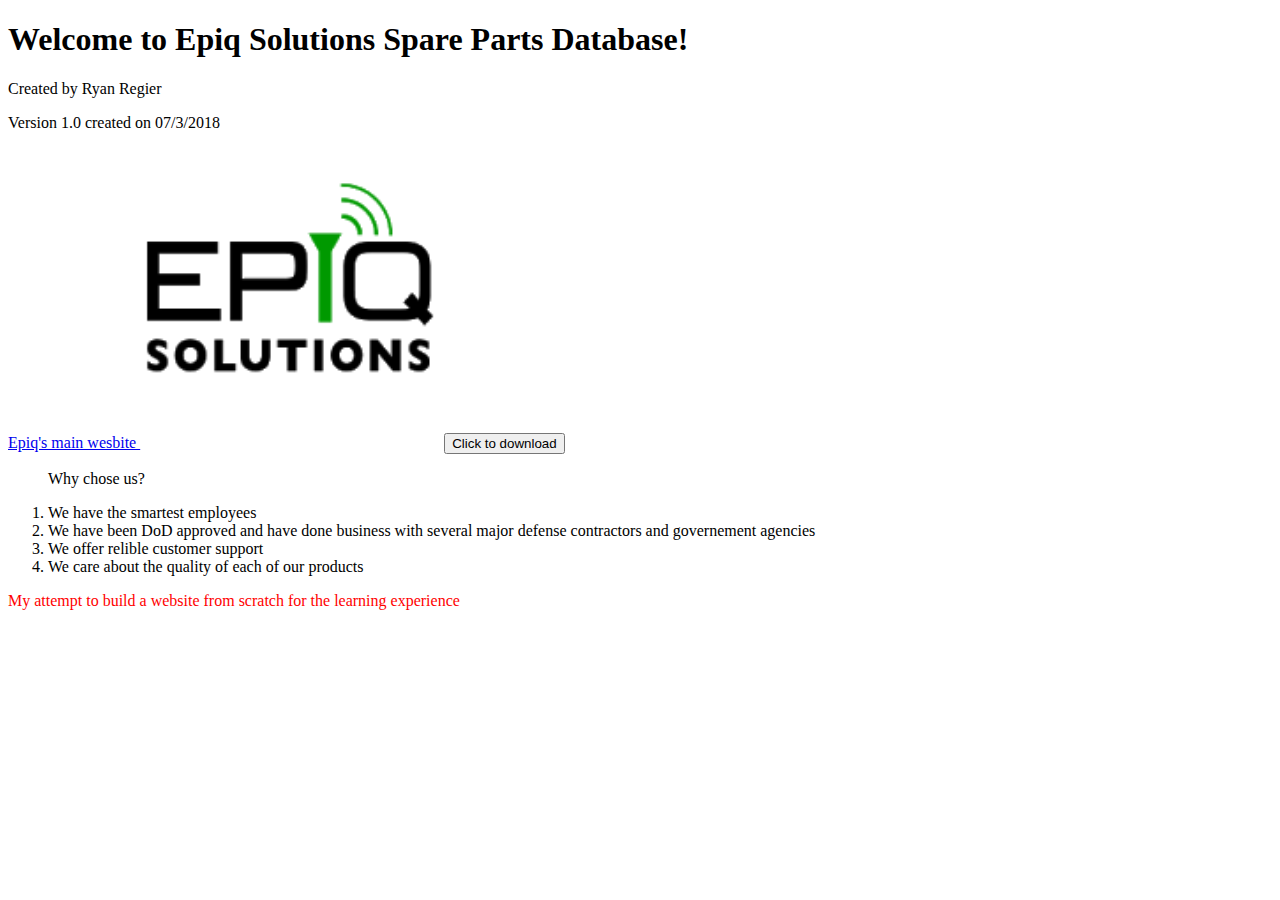
==== DB Website/index.html @ 93c5c07b "Add files via upload" ====
<!DOCTYPE html>
<html lang = "en-US">
<head>
<title>Spare Parts Database</title>
</head>
<body>

<h1><strong>Welcome to Epiq Solutions Spare Parts Database!</h1></strong>
<p>Created by Ryan Regier</p>
<p> Version 1.0 created on 07/3/2018 </p>
<a href = "https://www.epiqsolutions.com"> Epiq's main wesbite </a>
<img src="Epiq.png" alt="epiqsolutions.com" width="300" height="300">
<button>Click to download</button>
<ol>
	<p> Why chose us? </p>
	<li> We have the smartest employees </li>
	<li> We have been DoD approved and have done business with several major defense contractors and governement agencies </li>
	<li> We offer relible customer support </li>
	<li> We care about the quality of each of our products </li>
</ol>
<p style="color:red">My attempt to build a website from scratch for the learning experience</p>
</body>
</html>
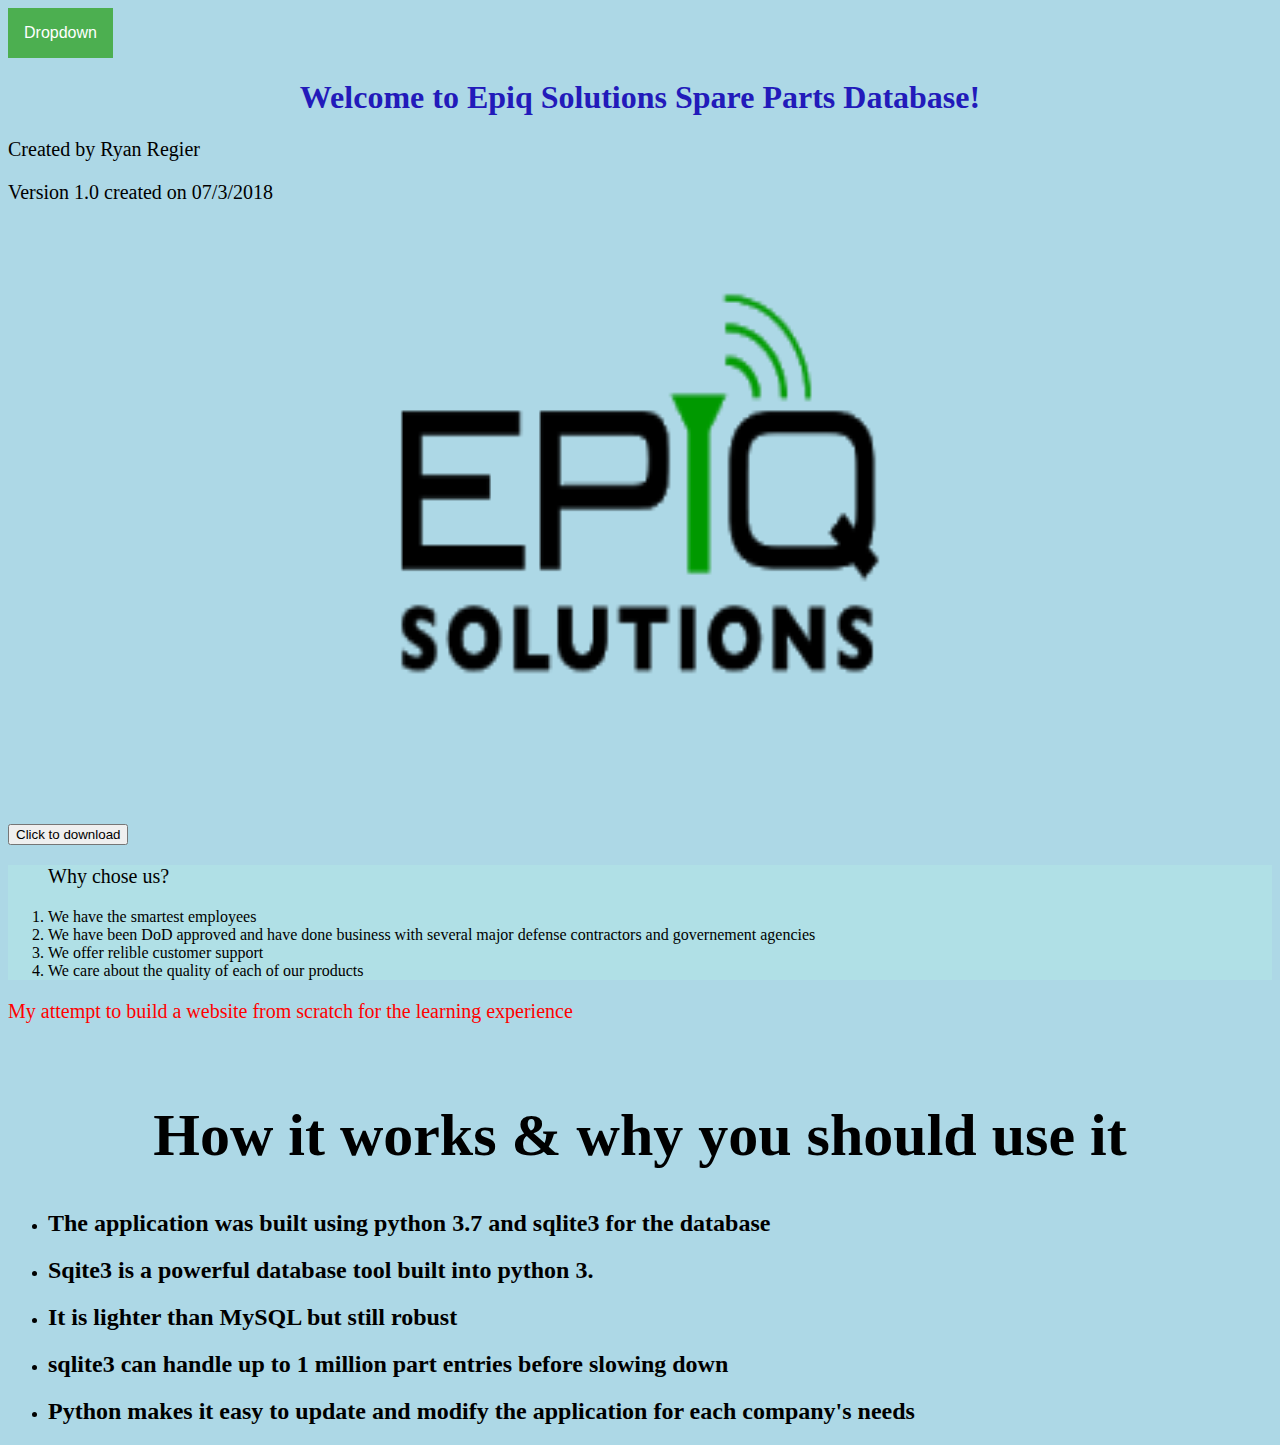
==== commit ba0b7f1d: "Add files via upload" ====
--- a/DB Website/index.html
+++ b/DB Website/index.html
@@ -2,16 +2,93 @@
 <html lang = "en-US">
 <head>
 <title>Spare Parts Database</title>
+<link rel="stylesheet" href="style.css">
+<meta charset="UTF-8">
 </head>
 <body>
+<style>
+	/* width */
+::-webkit-scrollbar {
+    width: 20px;
+}
 
-<h1><strong>Welcome to Epiq Solutions Spare Parts Database!</h1></strong>
-<p>Created by Ryan Regier</p>
+/* Track */
+::-webkit-scrollbar-track {
+    box-shadow: inset 0 0 5px grey; 
+    border-radius: 10px;
+}
+
+/* Handle */
+::-webkit-scrollbar-thumb {
+    background: red; 
+    border-radius: 10px;
+}
+</style>
+<style>
+/* Style The Dropdown Button */
+.dropbtn {
+    background-color: #4CAF50;
+    color: white;
+    padding: 16px;
+    font-size: 16px;
+    border: none;
+    cursor: pointer;
+}
+
+/* The container <div> - needed to position the dropdown content */
+.dropdown {
+    position: relative;
+    display: inline-block;
+}
+
+/* Dropdown Content (Hidden by Default) */
+.dropdown-content {
+    display: none;
+    position: absolute;
+    background-color: #f9f9f9;
+    min-width: 160px;
+    box-shadow: 0px 8px 16px 0px rgba(0,0,0,0.2);
+    z-index: 1;
+}
+
+/* Links inside the dropdown */
+.dropdown-content a {
+    color: black;
+    padding: 12px 16px;
+    text-decoration: none;
+    display: block;
+}
+
+/* Change color of dropdown links on hover */
+.dropdown-content a:hover {background-color: #f1f1f1}
+
+/* Show the dropdown menu on hover */
+.dropdown:hover .dropdown-content {
+    display: block;
+}
+
+/* Change the background color of the dropdown button when the dropdown content is shown */
+.dropdown:hover .dropbtn {
+    background-color: #3e8e41;
+}
+</style>
+
+<div class="dropdown">
+  <button class="dropbtn">Dropdown</button>
+  <div class="dropdown-content">
+	<a href="index.html">Home</a>
+    <a href="https://www.epiqsolutions.com">Epiq's Website</a>
+	<a href="download.html">Download</a>
+    <a href="about.html">About Me</a>
+    <a href="contact.html">Contact Me</a>
+  </div>
+</div>
+<h1 style="color:#221aba;font-family:verdana;text-align:center;"><strong>Welcome to Epiq Solutions Spare Parts Database!</h1></strong>
+<p>Created by Ryan Regier</p> 
 <p> Version 1.0 created on 07/3/2018 </p>
-<a href = "https://www.epiqsolutions.com"> Epiq's main wesbite </a>
-<img src="Epiq.png" alt="epiqsolutions.com" width="300" height="300">
+<img src="Epiq.png" alt="epiqsolutions.com" width="500" height="600" class="mainImage">
 <button>Click to download</button>
-<ol>
+<ol style="background-color: powderblue;">
 	<p> Why chose us? </p>
 	<li> We have the smartest employees </li>
 	<li> We have been DoD approved and have done business with several major defense contractors and governement agencies </li>
@@ -19,5 +96,14 @@
 	<li> We care about the quality of each of our products </li>
 </ol>
 <p style="color:red">My attempt to build a website from scratch for the learning experience</p>
+<br>
+<h1 style="font-size:60px;">How it works & why you should use it</h1>
+<ul>
+	<li><h2> The application was built using python 3.7 and sqlite3 for the database </h2></li>
+	<li><h2> Sqite3 is a powerful database tool built into python 3. </h2></li>
+	<li><h2> It is lighter than MySQL but still robust </h2></li>
+	<li><h2> sqlite3 can handle up to 1 million part entries before slowing down </h2></li>
+	<li><h2> Python makes it easy to update and modify the application for each company's needs </h2></li>
+</ul>
 </body>
 </html>--- a/DB Website/style.css
+++ b/DB Website/style.css
@@ -0,0 +1,19 @@
+body {
+    background-color: lightblue;
+}
+
+h1 {
+    color: black;
+    text-align: center;
+}
+
+p {
+    font-family: verdana;
+    font-size: 20px;
+}
+
+.mainImage {
+	display: block;
+	margin-left: auto;
+    margin-right: auto;
+}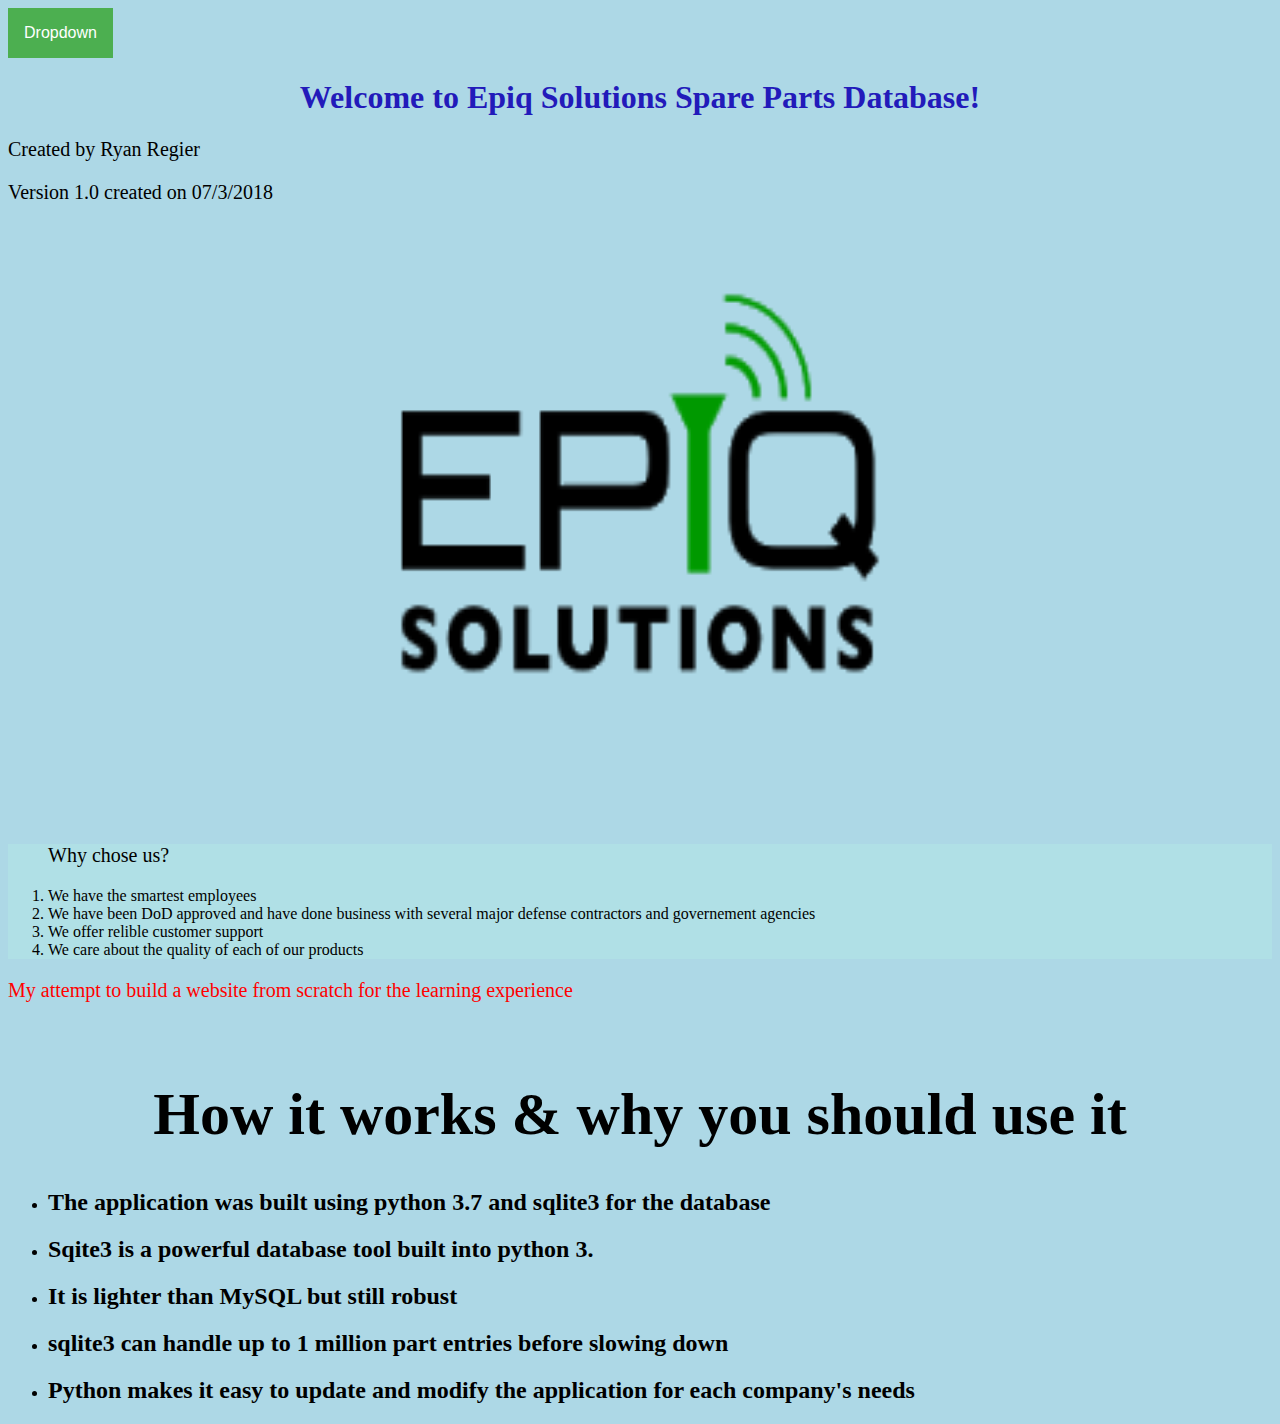
==== commit d5a9a439: "Added false front login page" ====
--- a/DB Website/index.html
+++ b/DB Website/index.html
@@ -20,7 +20,7 @@
 
 /* Handle */
 ::-webkit-scrollbar-thumb {
-    background: red; 
+    background: black; 
     border-radius: 10px;
 }
 </style>
@@ -78,6 +78,7 @@
   <div class="dropdown-content">
 	<a href="index.html">Home</a>
     <a href="https://www.epiqsolutions.com">Epiq's Website</a>
+	<a href="trackers.html">Trackers</a>
 	<a href="download.html">Download</a>
     <a href="about.html">About Me</a>
     <a href="contact.html">Contact Me</a>
@@ -87,7 +88,7 @@
 <p>Created by Ryan Regier</p> 
 <p> Version 1.0 created on 07/3/2018 </p>
 <img src="Epiq.png" alt="epiqsolutions.com" width="500" height="600" class="mainImage">
-<button>Click to download</button>
+
 <ol style="background-color: powderblue;">
 	<p> Why chose us? </p>
 	<li> We have the smartest employees </li>
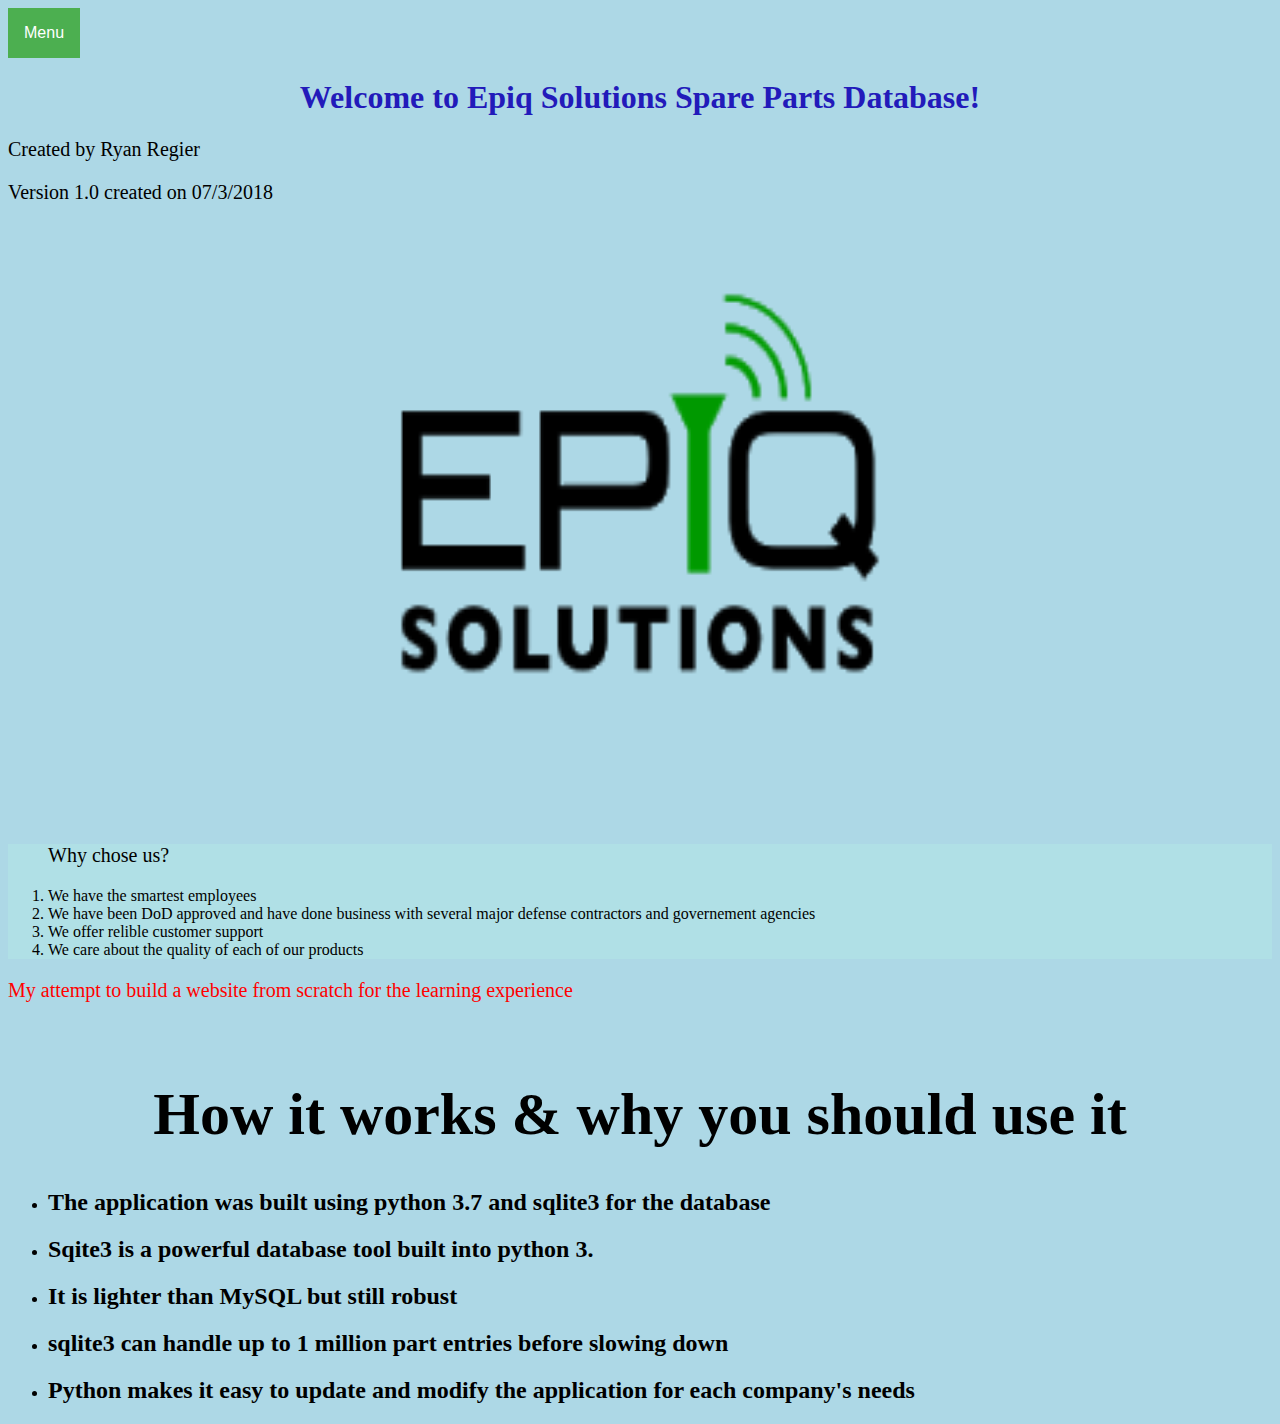
==== commit ea444232: "Slight updates to front-end" ====
--- a/DB Website/index.html
+++ b/DB Website/index.html
@@ -74,7 +74,7 @@
 </style>
 
 <div class="dropdown">
-  <button class="dropbtn">Dropdown</button>
+  <button class="dropbtn">Menu</button>
   <div class="dropdown-content">
 	<a href="index.html">Home</a>
     <a href="https://www.epiqsolutions.com">Epiq's Website</a>
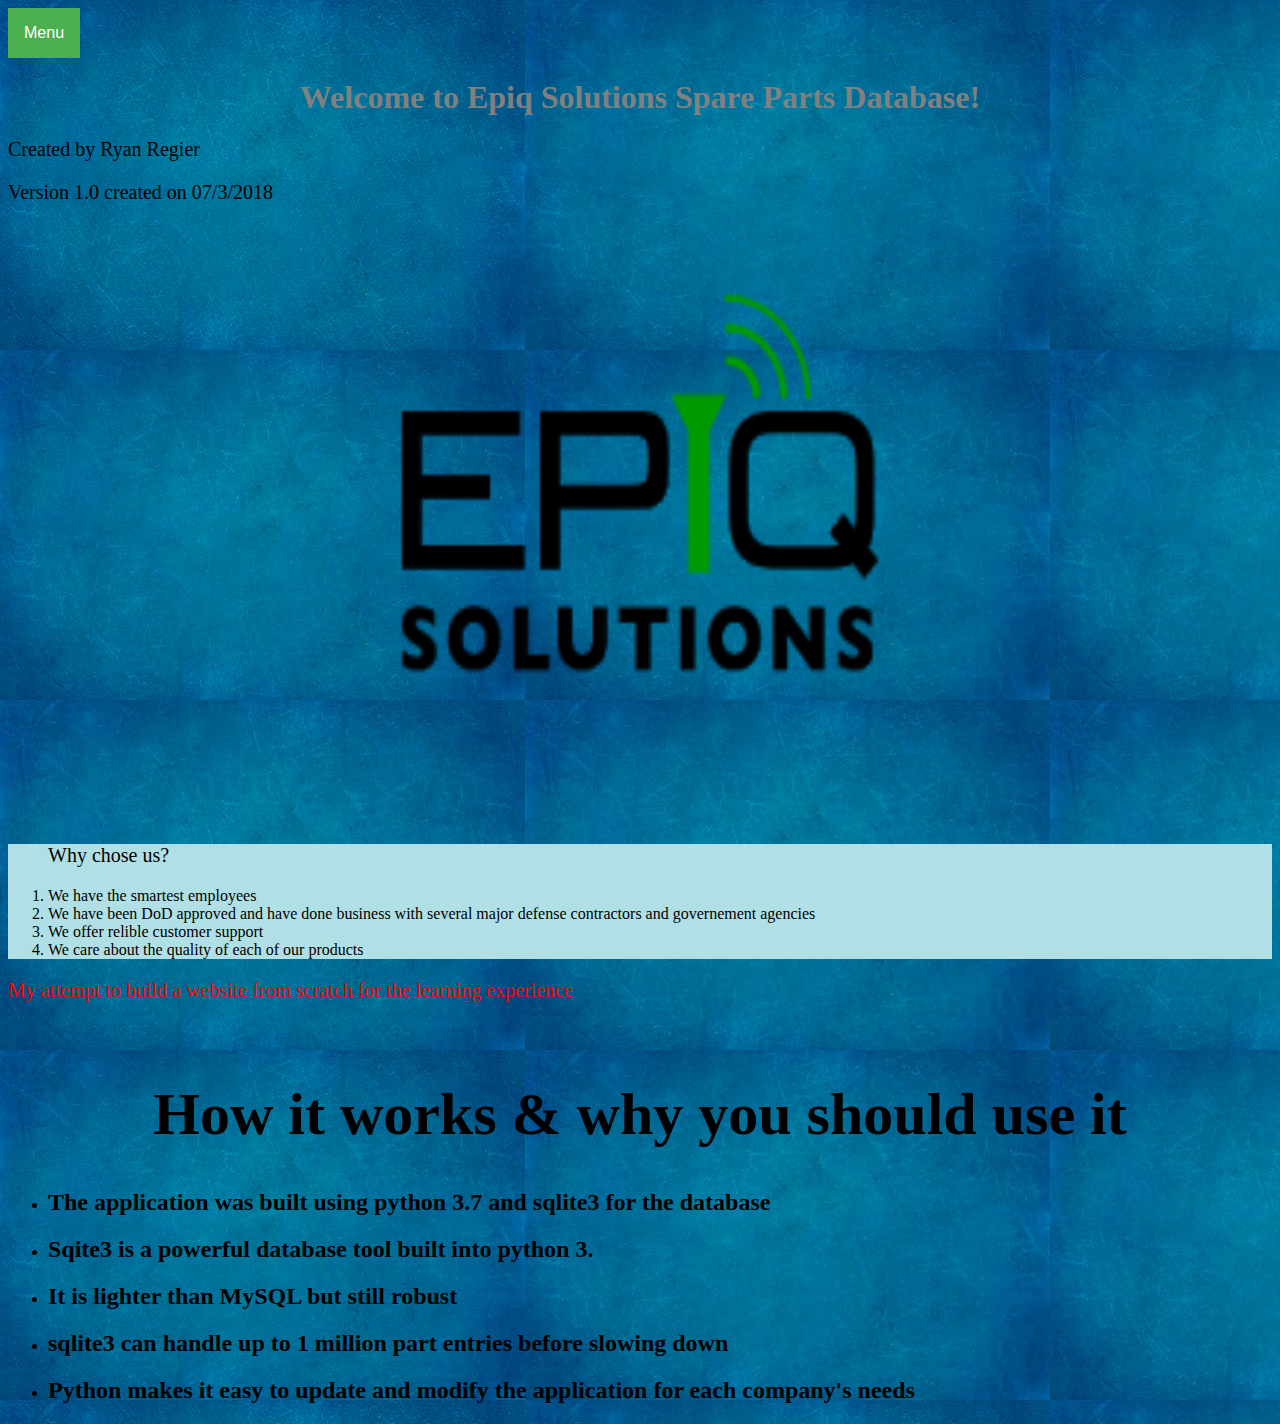
==== commit b2c7e5fe: "Add files via upload" ====
--- a/DB Website/index.html
+++ b/DB Website/index.html
@@ -84,7 +84,7 @@
     <a href="contact.html">Contact Me</a>
   </div>
 </div>
-<h1 style="color:#221aba;font-family:verdana;text-align:center;"><strong>Welcome to Epiq Solutions Spare Parts Database!</h1></strong>
+<h1 style="color:grey;font-family:verdana;text-align:center;"><strong>Welcome to Epiq Solutions Spare Parts Database!</h1></strong>
 <p>Created by Ryan Regier</p> 
 <p> Version 1.0 created on 07/3/2018 </p>
 <img src="Epiq.png" alt="epiqsolutions.com" width="500" height="600" class="mainImage">
--- a/DB Website/style.css
+++ b/DB Website/style.css
@@ -1,5 +1,6 @@
 body {
-    background-color: lightblue;
+    background-image: url("lilskies.jpeg");
+	
 }
 
 h1 {
@@ -16,4 +17,27 @@
 	display: block;
 	margin-left: auto;
     margin-right: auto;
+}
+ul.share-buttons{
+  list-style: none;
+  padding: 0;
+}
+
+ul.share-buttons li{
+  display: inline;
+}
+
+ul.share-buttons .sr-only{
+  position: absolute;
+  clip: rect(1px 1px 1px 1px);
+  clip: rect(1px, 1px, 1px, 1px);
+  padding: 0;
+  border: 0;
+  height: 1px;
+  width: 1px;
+  overflow: hidden;
+}
+
+ul.share-buttons img{
+  width: 32px;
 }